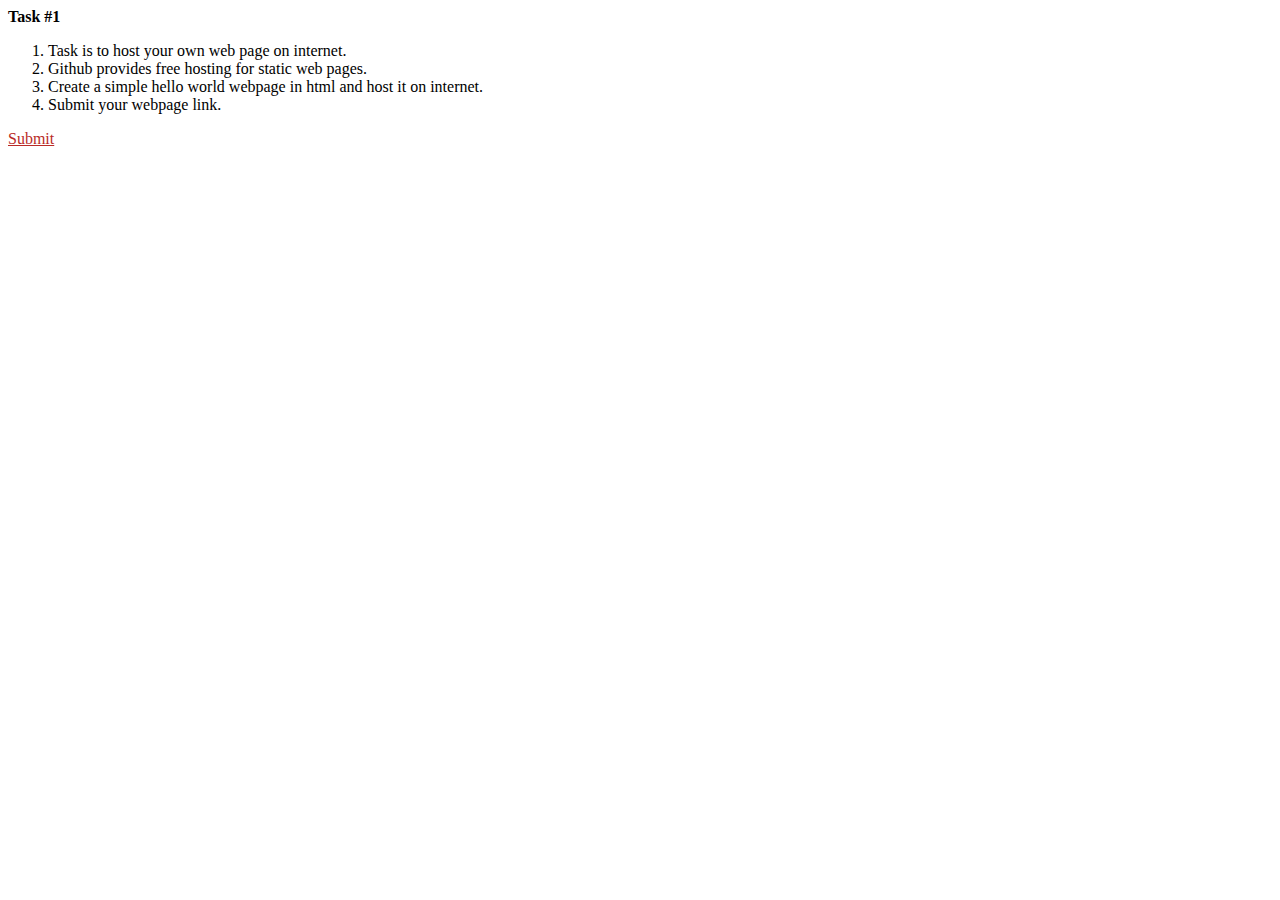
==== tasks/1/index.html @ fb7128b6 "nav bar issues in task removed" ====
<!DOCTYPE html>
<html lang="en">
<head>
<meta content="text/html; charset=utf-8" http-equiv="Content-Type">
	<meta content="width=device-width,initial-scale=1,maximum-scale=1" name="viewport">
	<title>Tasks | Web Development | Coding Club | IIT Ropar</title>
	<link href="https://fonts.googleapis.com/icon?family=Material+Icons" rel="stylesheet">
	<link href="../../css/materialize.min.css" media="screen,projection" rel="stylesheet">
	<link href="../../css/style.css" media="screen,projection" rel="stylesheet">
</head>

<div id="nav-placeholder"></div>

<div class="row">
	<div class="col l3"></div>
	<div class="col s12 m12 l6">
		<div class="card">
			<div class="card-content">
				<span class="card-title center"><strong>Task #1</strong></span>
				<ol>
					<li>Task is to host your own web page on internet.</li>
					<li>Github provides free hosting for static web pages.</li>
					<li>Create a simple hello world webpage in html and host it on internet.</li>
					<li>Submit your webpage link.</li>
				</ol>
			</div>
			<div class="card-action">
				<a href="https://docs.google.com/spreadsheets/d/1jgvzisEJFYREXtfIhpCUgbjlIDzPMsntM5O9xBj_2eU/edit?usp=sharing" target="_blank" style="color: #b92b27;">Submit</a>
			</div>
		</div>
	</div>
	<div class="col l3"></div>
</div>
<script src="../../js/jquery.min.js"></script>
<script src="../../js/materialize.min.js"></script>
<script src="../../js/index.js"></script>
<script>
$(document).ready(function(){
	$("#nav-placeholder").load("../nav.html");
});
</script>
</body>
</html>
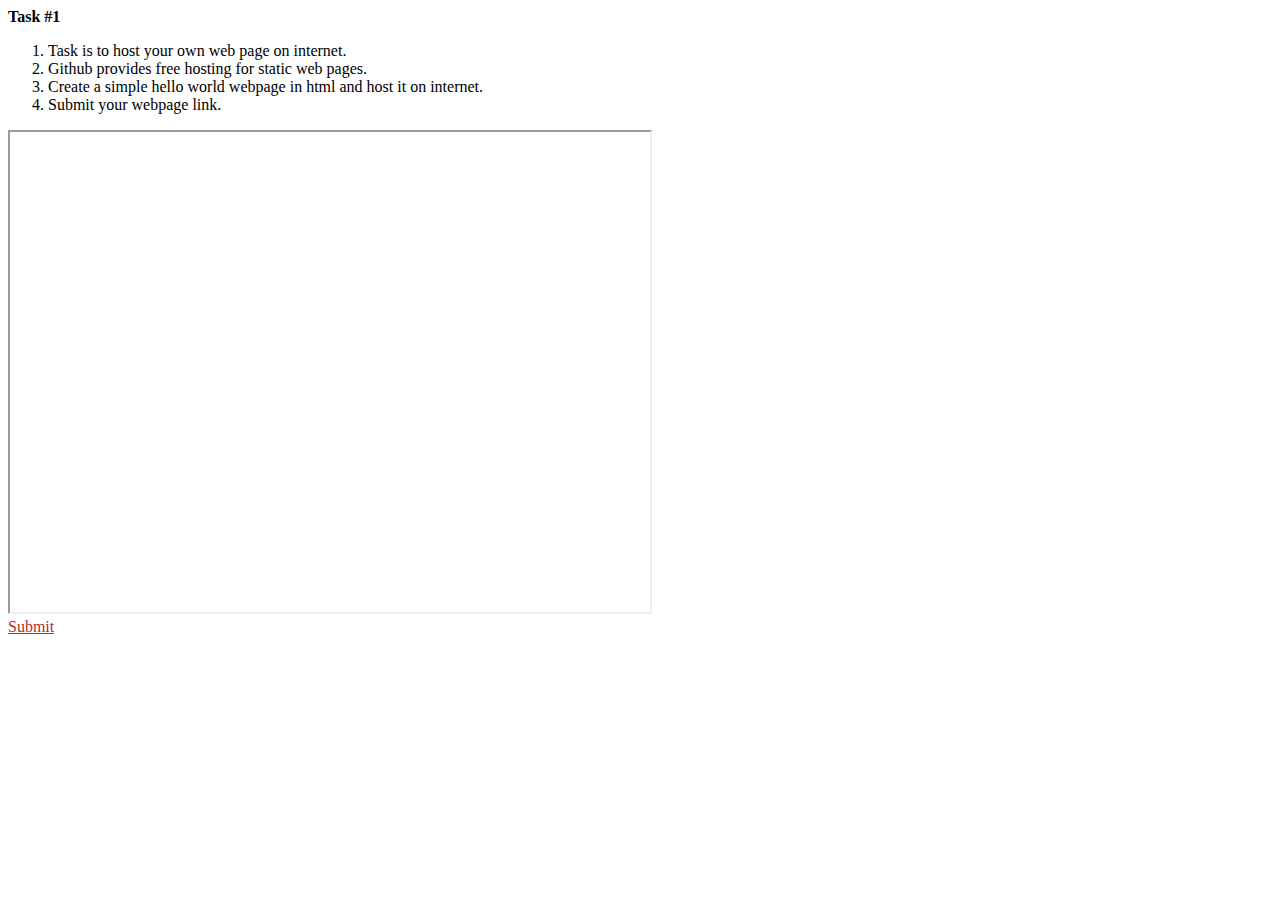
==== commit 6a5b6f05: "typos corrected" ====
--- a/tasks/1/index.html
+++ b/tasks/1/index.html
@@ -3,7 +3,8 @@
 <head>
 <meta content="text/html; charset=utf-8" http-equiv="Content-Type">
 	<meta content="width=device-width,initial-scale=1,maximum-scale=1" name="viewport">
-	<title>Tasks | Web Development | Coding Club | IIT Ropar</title>
+	<link rel="shortcut icon" href="../../img/logo.png" />
+	<title>Task #1 | Web Development | Coding Club | IIT Ropar</title>
 	<link href="https://fonts.googleapis.com/icon?family=Material+Icons" rel="stylesheet">
 	<link href="../../css/materialize.min.css" media="screen,projection" rel="stylesheet">
 	<link href="../../css/style.css" media="screen,projection" rel="stylesheet">
@@ -23,6 +24,9 @@
 					<li>Create a simple hello world webpage in html and host it on internet.</li>
 					<li>Submit your webpage link.</li>
 				</ol>
+				<div class="video-container">
+					<iframe src="https://drive.google.com/file/d/1mXVE_MgyyEXCt2owxZ__lFJv3SayxiuF/preview" width="640" height="480"></iframe>
+				</div>
 			</div>
 			<div class="card-action">
 				<a href="https://docs.google.com/spreadsheets/d/1jgvzisEJFYREXtfIhpCUgbjlIDzPMsntM5O9xBj_2eU/edit?usp=sharing" target="_blank" style="color: #b92b27;">Submit</a>
